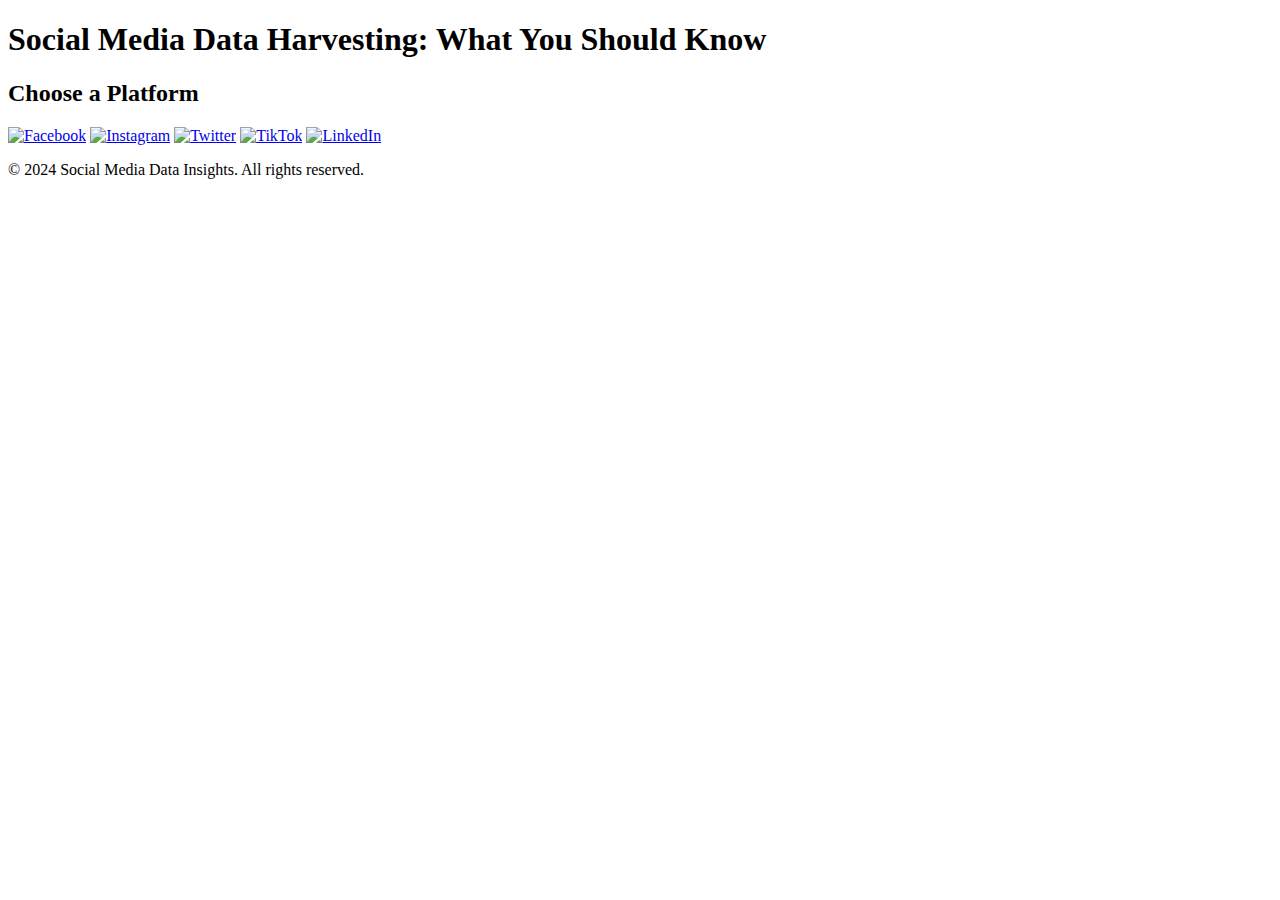
==== index.html @ c9ccdff1 "Update index.html" ====
<!DOCTYPE html>
<html lang="en">
<head>
    <meta charset="UTF-8">
    <meta name="viewport" content="width=device-width, initial-scale=1.0">
    <title>Social Media Data Practices</title>
    <link rel="stylesheet" href="styles.css">
</head>
<body>
    <header>
        <h1>Social Media Data Harvesting: What You Should Know</h1>
    </header>

    <section class="platforms">
        <h2>Choose a Platform</h2>
        <div class="platform-icons">
            <a href="facebook.html"><img src="images/facebook-icon.png" alt="Facebook"></a>
            <a href="instagram.html"><img src="images/instagram-icon.png" alt="Instagram"></a>
            <a href="twitter.html"><img src="images/twitter-icon.png" alt="Twitter"></a>
            <a href="tiktok.html"><img src="images/tiktok-icon.png" alt="TikTok"></a>
            <a href="linkedin.html"><img src="images/linkedin-icon.png" alt="LinkedIn"></a>
        </div>
    </section>

    <footer>
        <p>© 2024 Social Media Data Insights. All rights reserved.</p>
    </footer>

    <script src="script.js"></script>
</body>
</html>
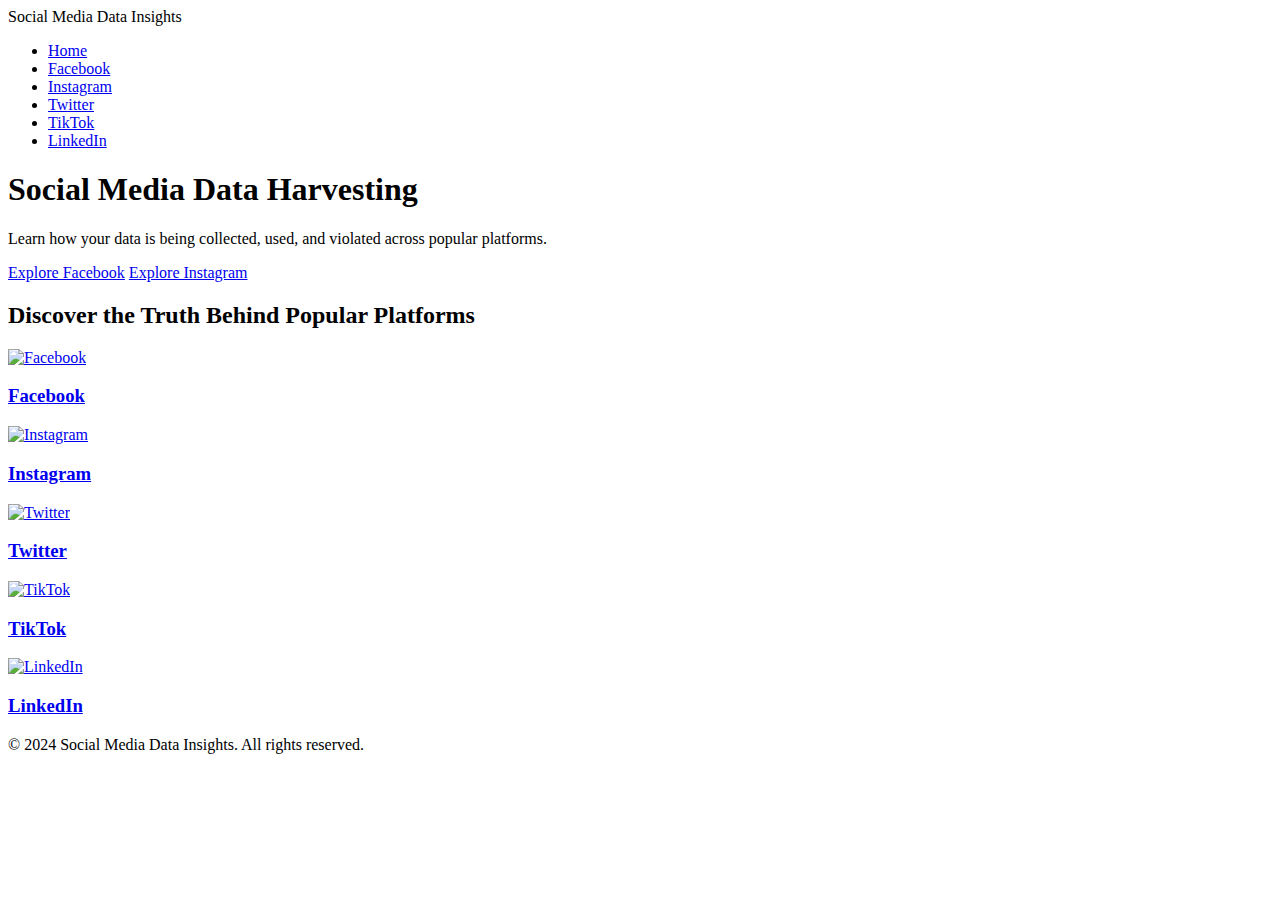
==== commit 6e4f9c13: "Update index.html" ====
--- a/index.html
+++ b/index.html
@@ -8,22 +8,54 @@
 </head>
 <body>
     <header>
-        <h1>Social Media Data Harvesting: What You Should Know</h1>
+        <nav>
+            <div class="logo">Social Media Data Insights</div>
+            <ul class="nav-links">
+                <li><a href="index.html">Home</a></li>
+                <li><a href="facebook.html">Facebook</a></li>
+                <li><a href="instagram.html">Instagram</a></li>
+                <li><a href="twitter.html">Twitter</a></li>
+                <li><a href="tiktok.html">TikTok</a></li>
+                <li><a href="linkedin.html">LinkedIn</a></li>
+            </ul>
+        </nav>
     </header>
 
+    <section class="hero">
+        <h1>Social Media Data Harvesting</h1>
+        <p>Learn how your data is being collected, used, and violated across popular platforms.</p>
+        <a href="facebook.html" class="cta-button">Explore Facebook</a>
+        <a href="instagram.html" class="cta-button">Explore Instagram</a>
+    </section>
+
     <section class="platforms">
-        <h2>Choose a Platform</h2>
+        <h2>Discover the Truth Behind Popular Platforms</h2>
         <div class="platform-icons">
-            <a href="facebook.html"><img src="images/facebook-icon.png" alt="Facebook"></a>
-            <a href="instagram.html"><img src="images/instagram-icon.png" alt="Instagram"></a>
-            <a href="twitter.html"><img src="images/twitter-icon.png" alt="Twitter"></a>
-            <a href="tiktok.html"><img src="images/tiktok-icon.png" alt="TikTok"></a>
-            <a href="linkedin.html"><img src="images/linkedin-icon.png" alt="LinkedIn"></a>
+            <a href="facebook.html" class="platform-card">
+                <img src="images/facebook-icon.png" alt="Facebook">
+                <h3>Facebook</h3>
+            </a>
+            <a href="instagram.html" class="platform-card">
+                <img src="images/instagram-icon.png" alt="Instagram">
+                <h3>Instagram</h3>
+            </a>
+            <a href="twitter.html" class="platform-card">
+                <img src="images/twitter-icon.png" alt="Twitter">
+                <h3>Twitter</h3>
+            </a>
+            <a href="tiktok.html" class="platform-card">
+                <img src="images/tiktok-icon.png" alt="TikTok">
+                <h3>TikTok</h3>
+            </a>
+            <a href="linkedin.html" class="platform-card">
+                <img src="images/linkedin-icon.png" alt="LinkedIn">
+                <h3>LinkedIn</h3>
+            </a>
         </div>
     </section>
 
     <footer>
-        <p>© 2024 Social Media Data Insights. All rights reserved.</p>
+        <p>&copy; 2024 Social Media Data Insights. All rights reserved.</p>
     </footer>
 
     <script src="script.js"></script>
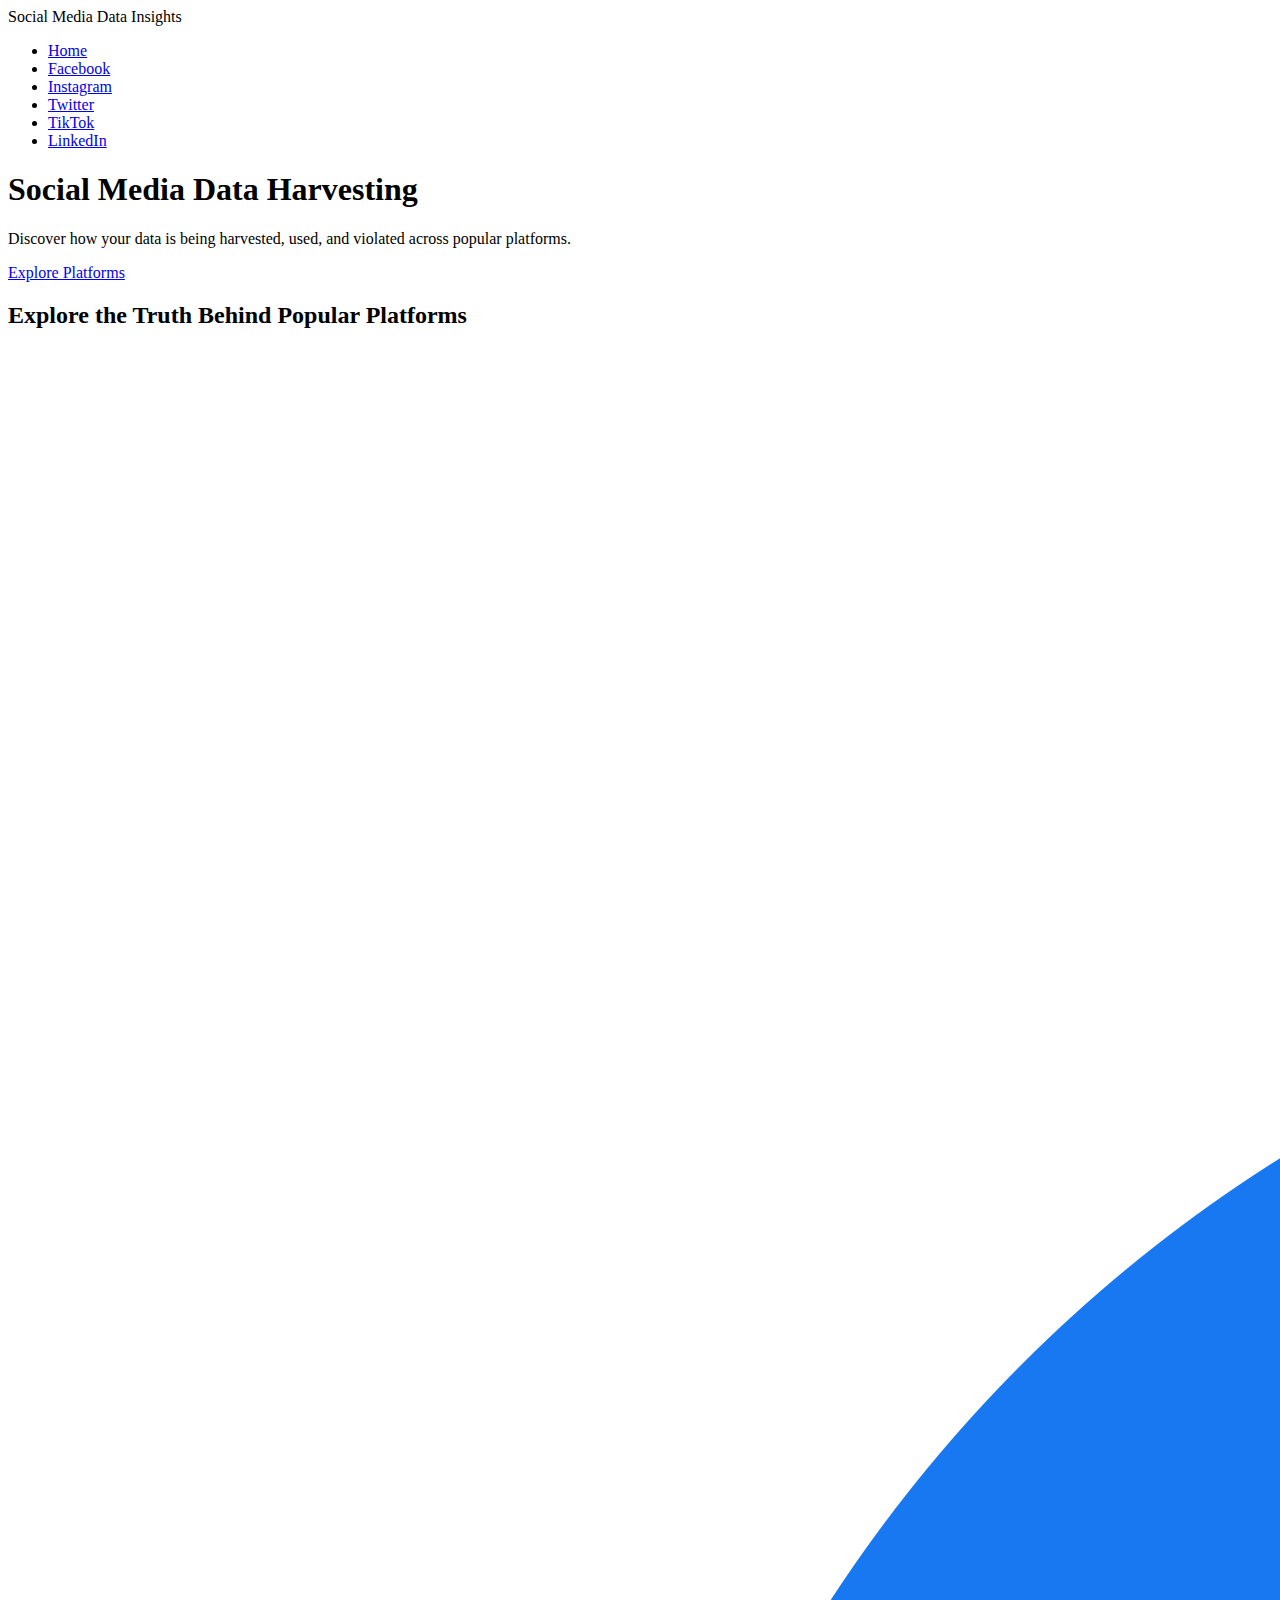
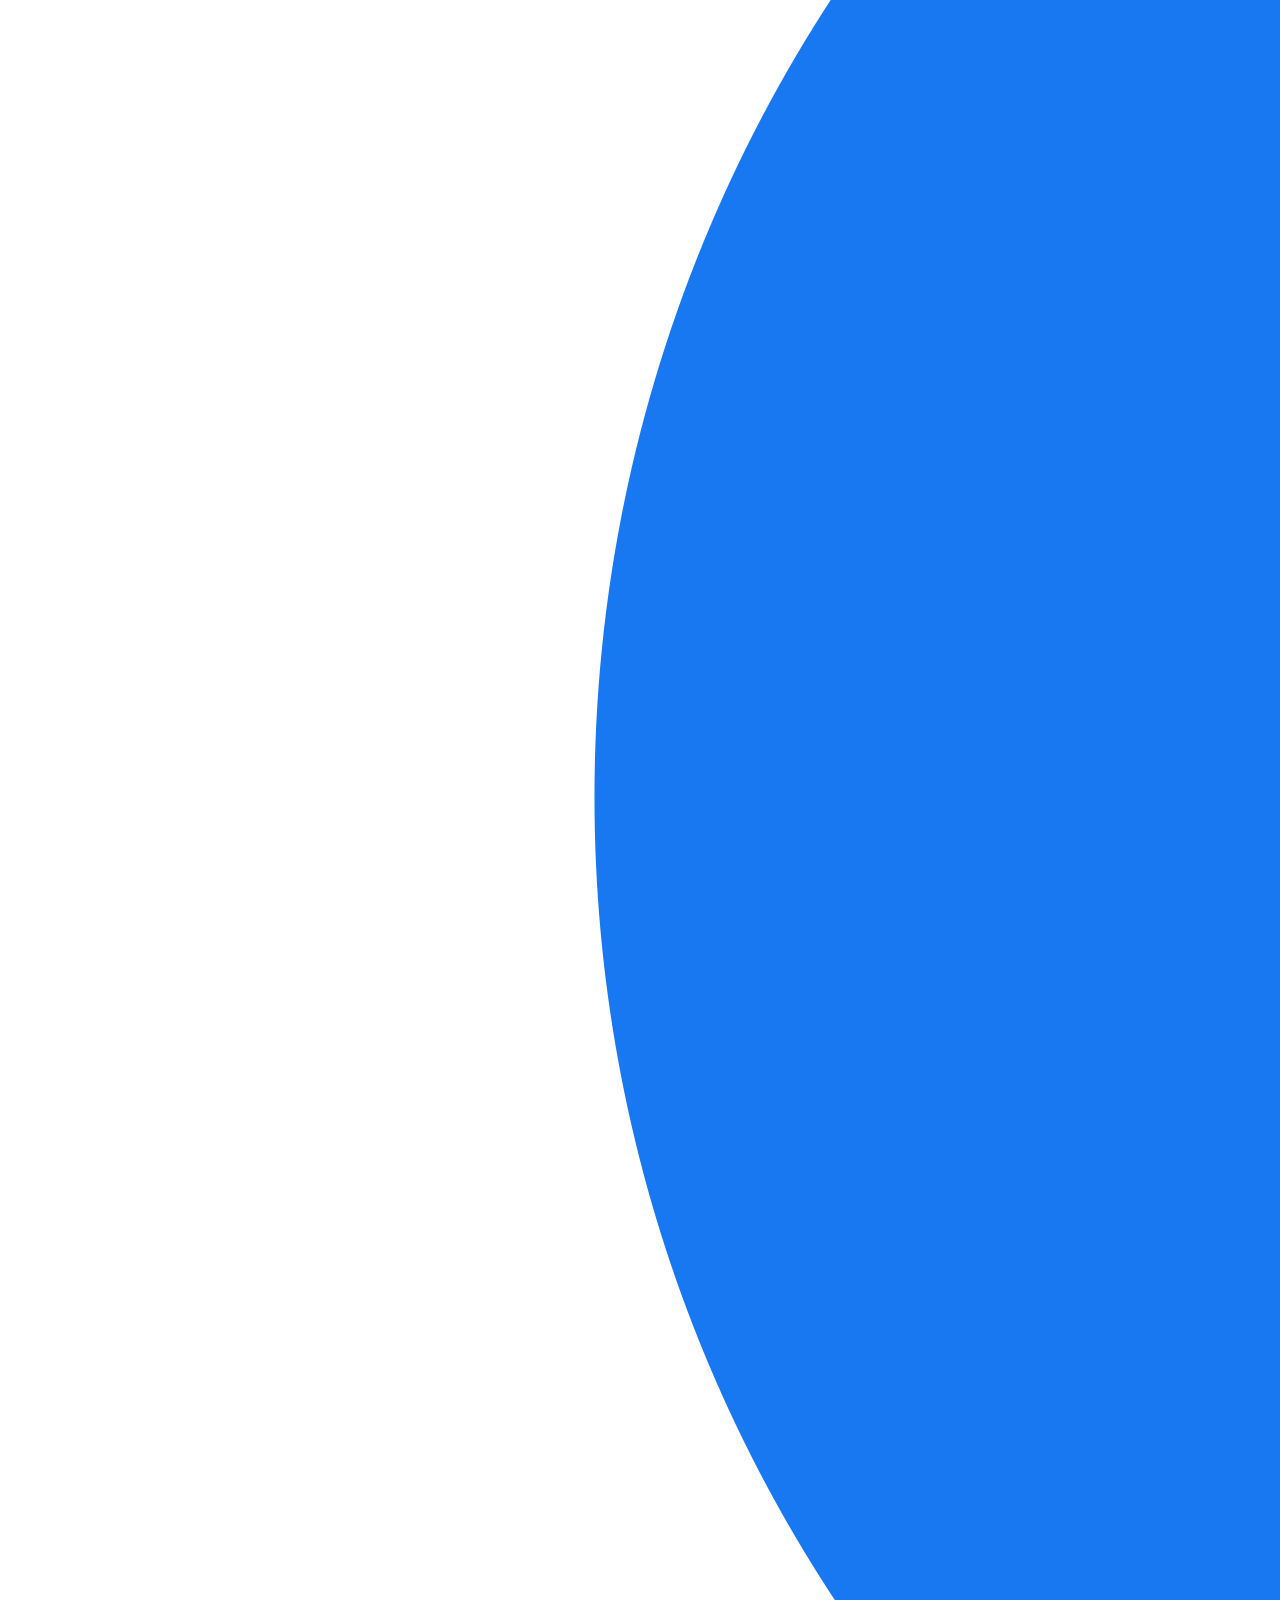
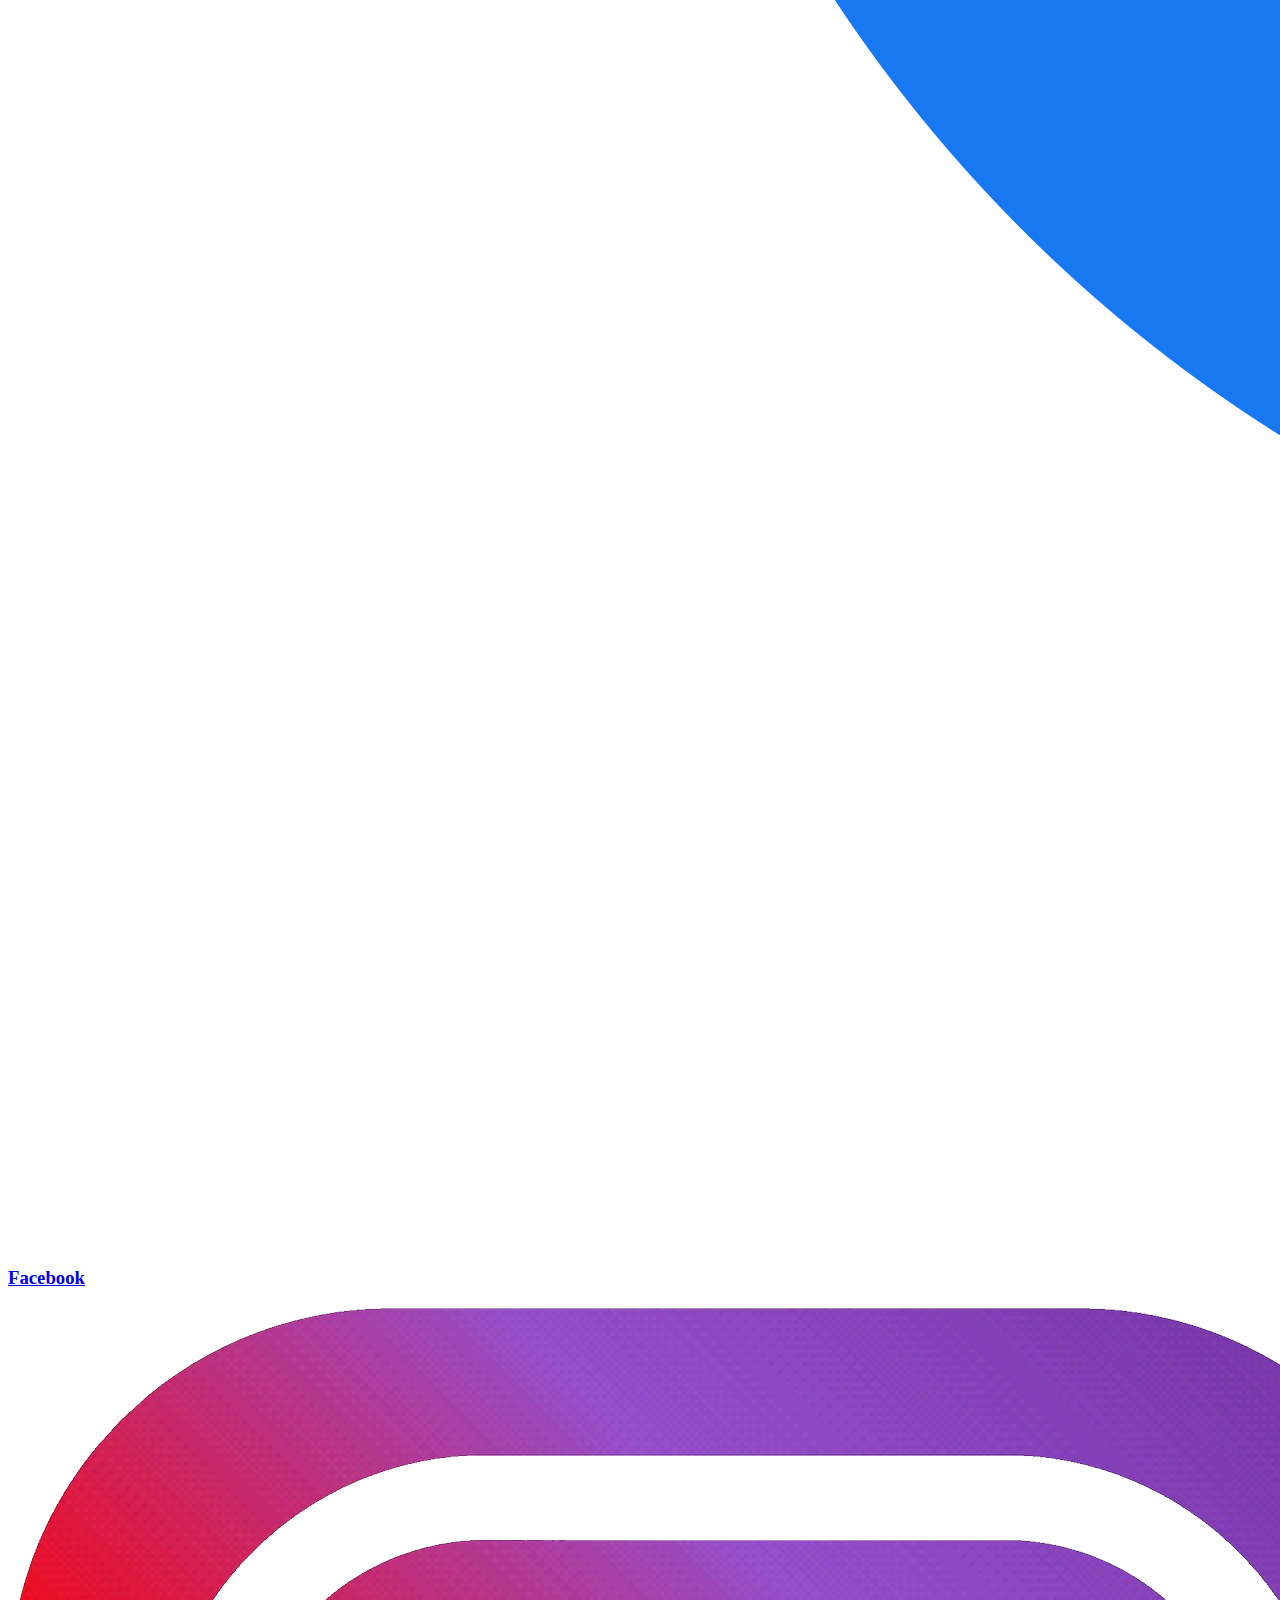
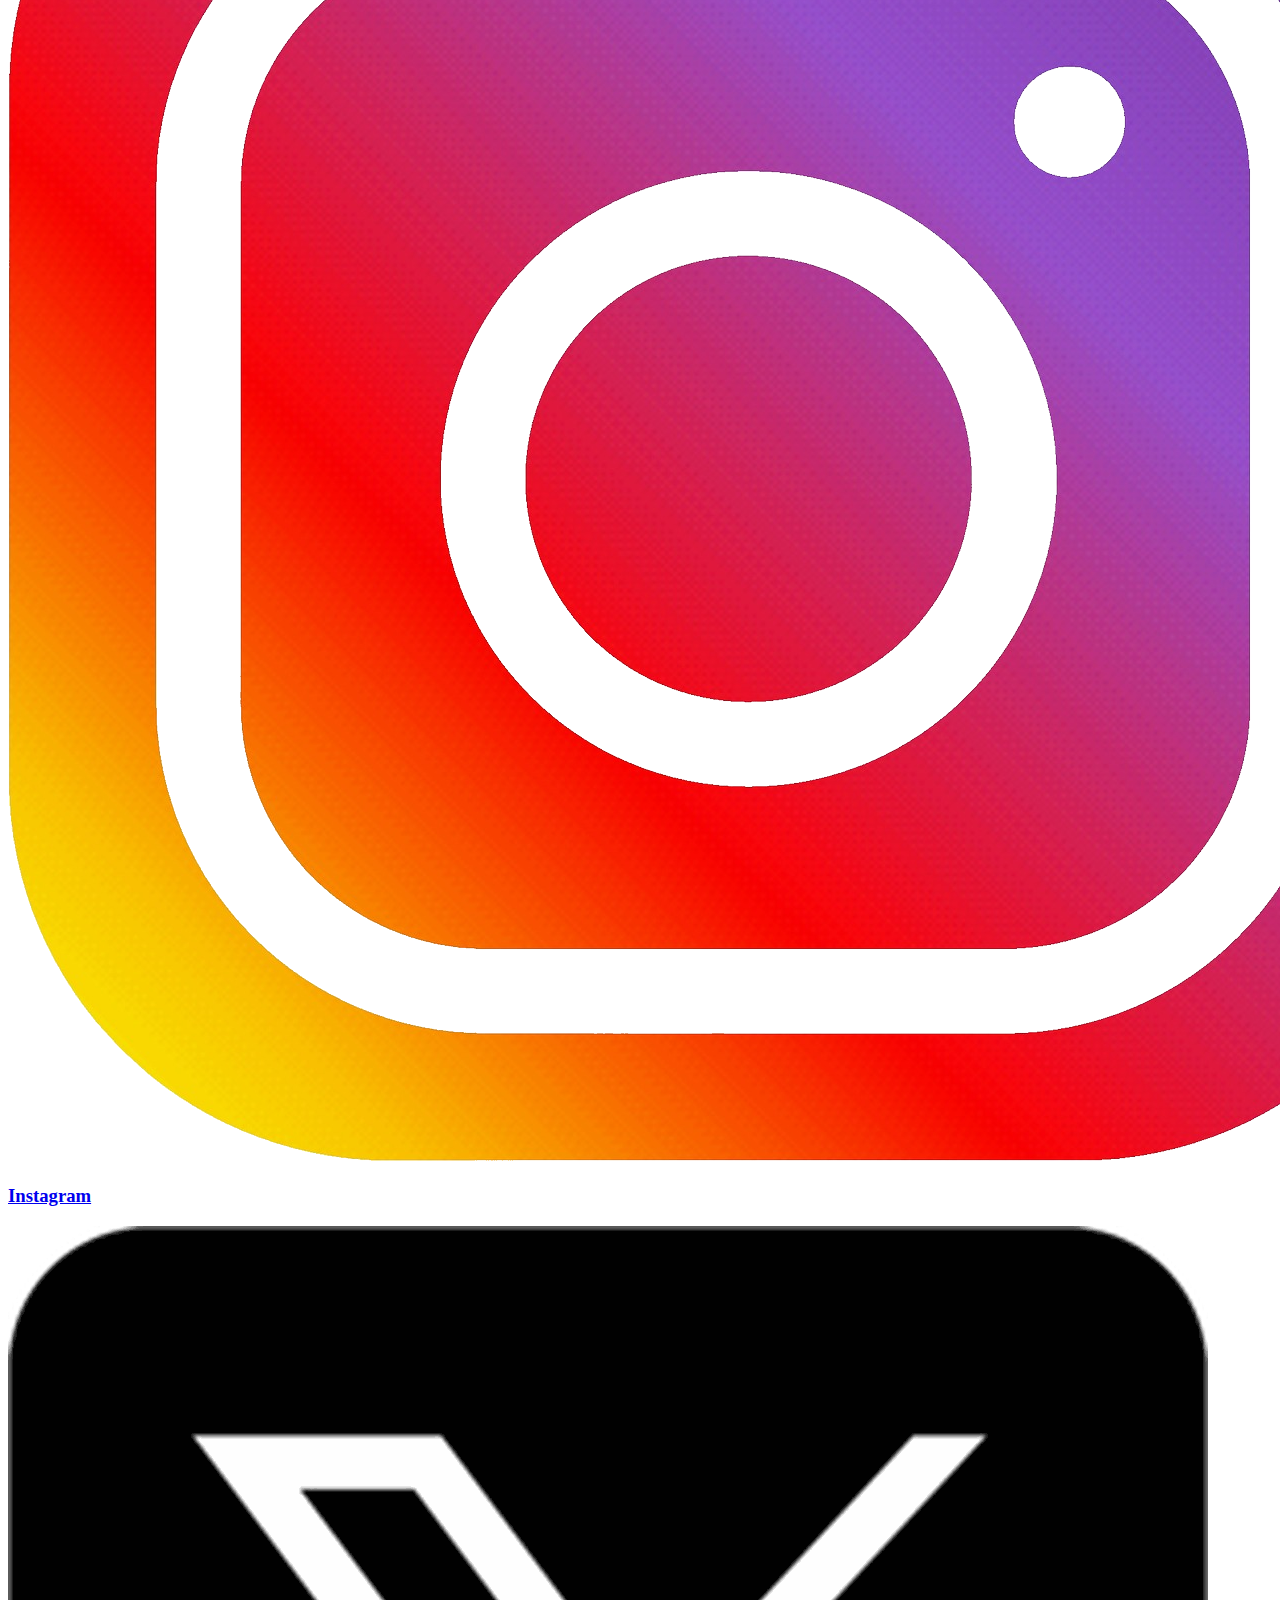
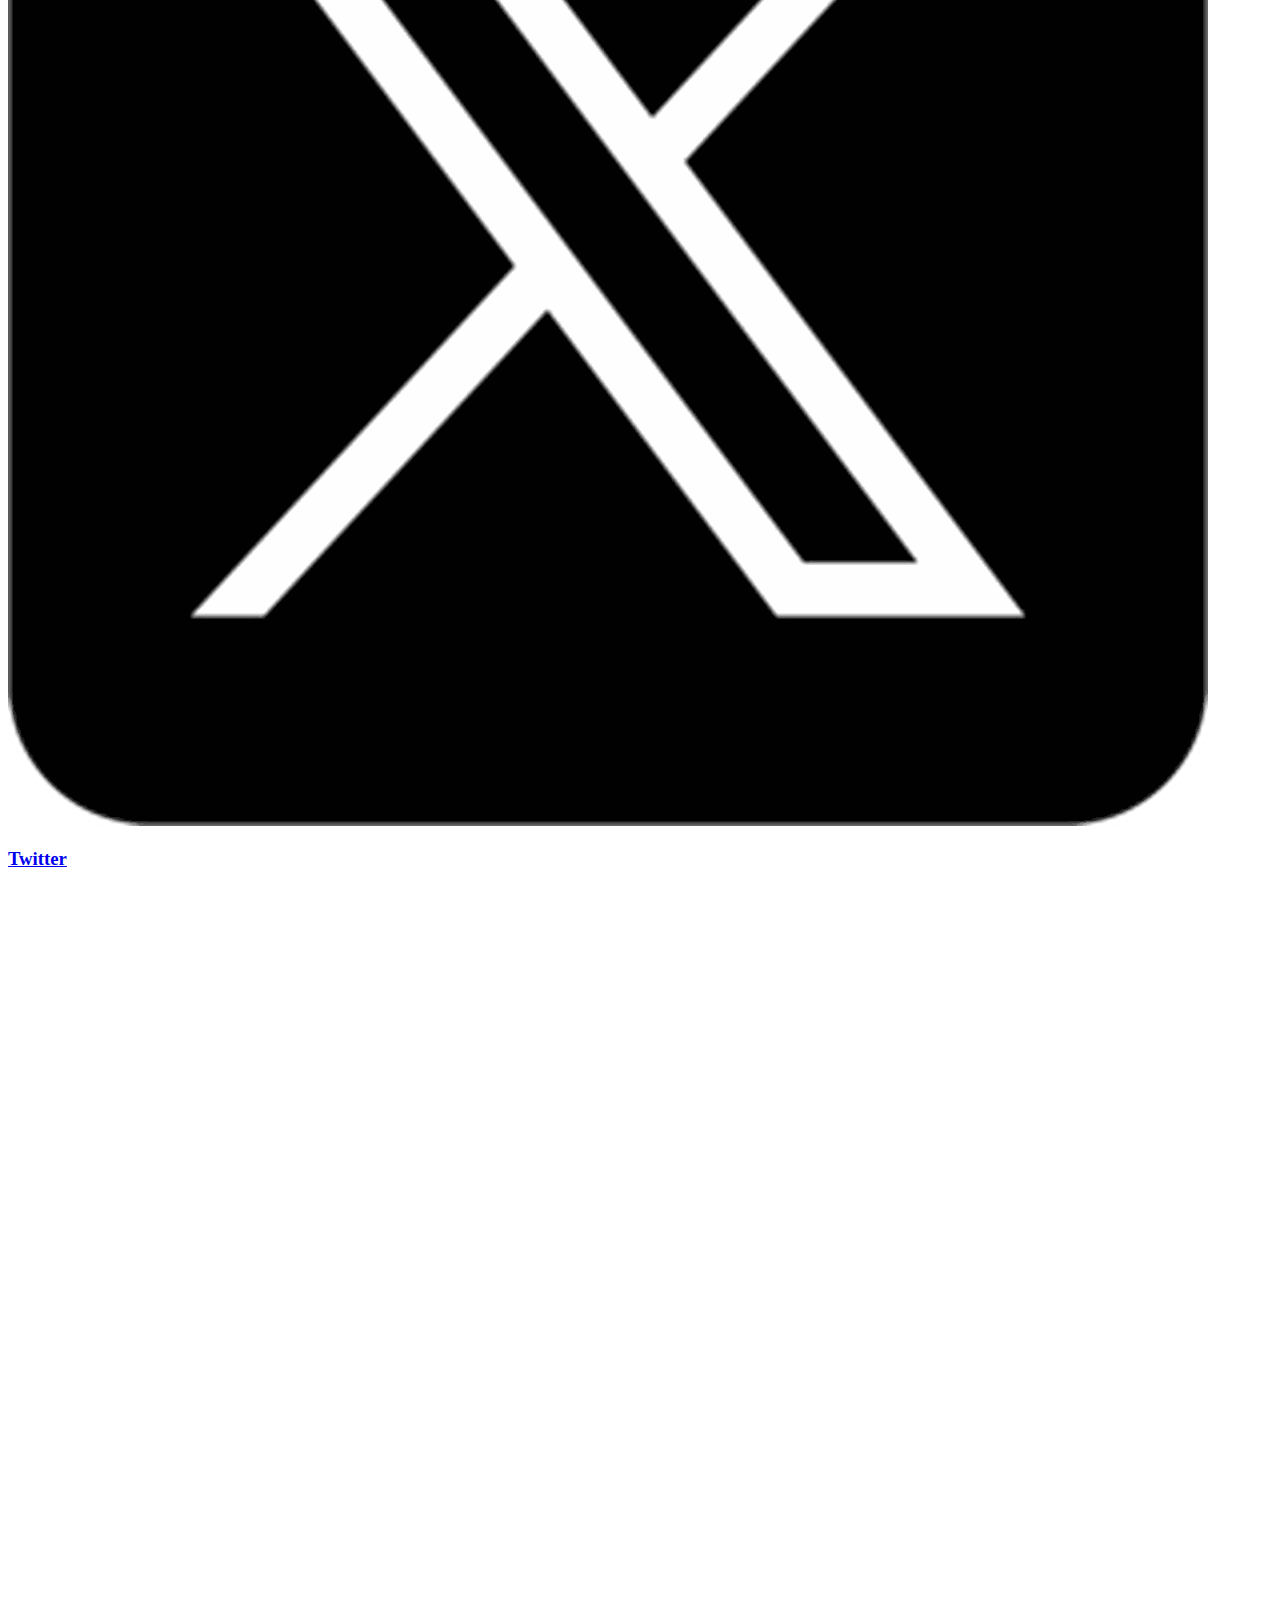
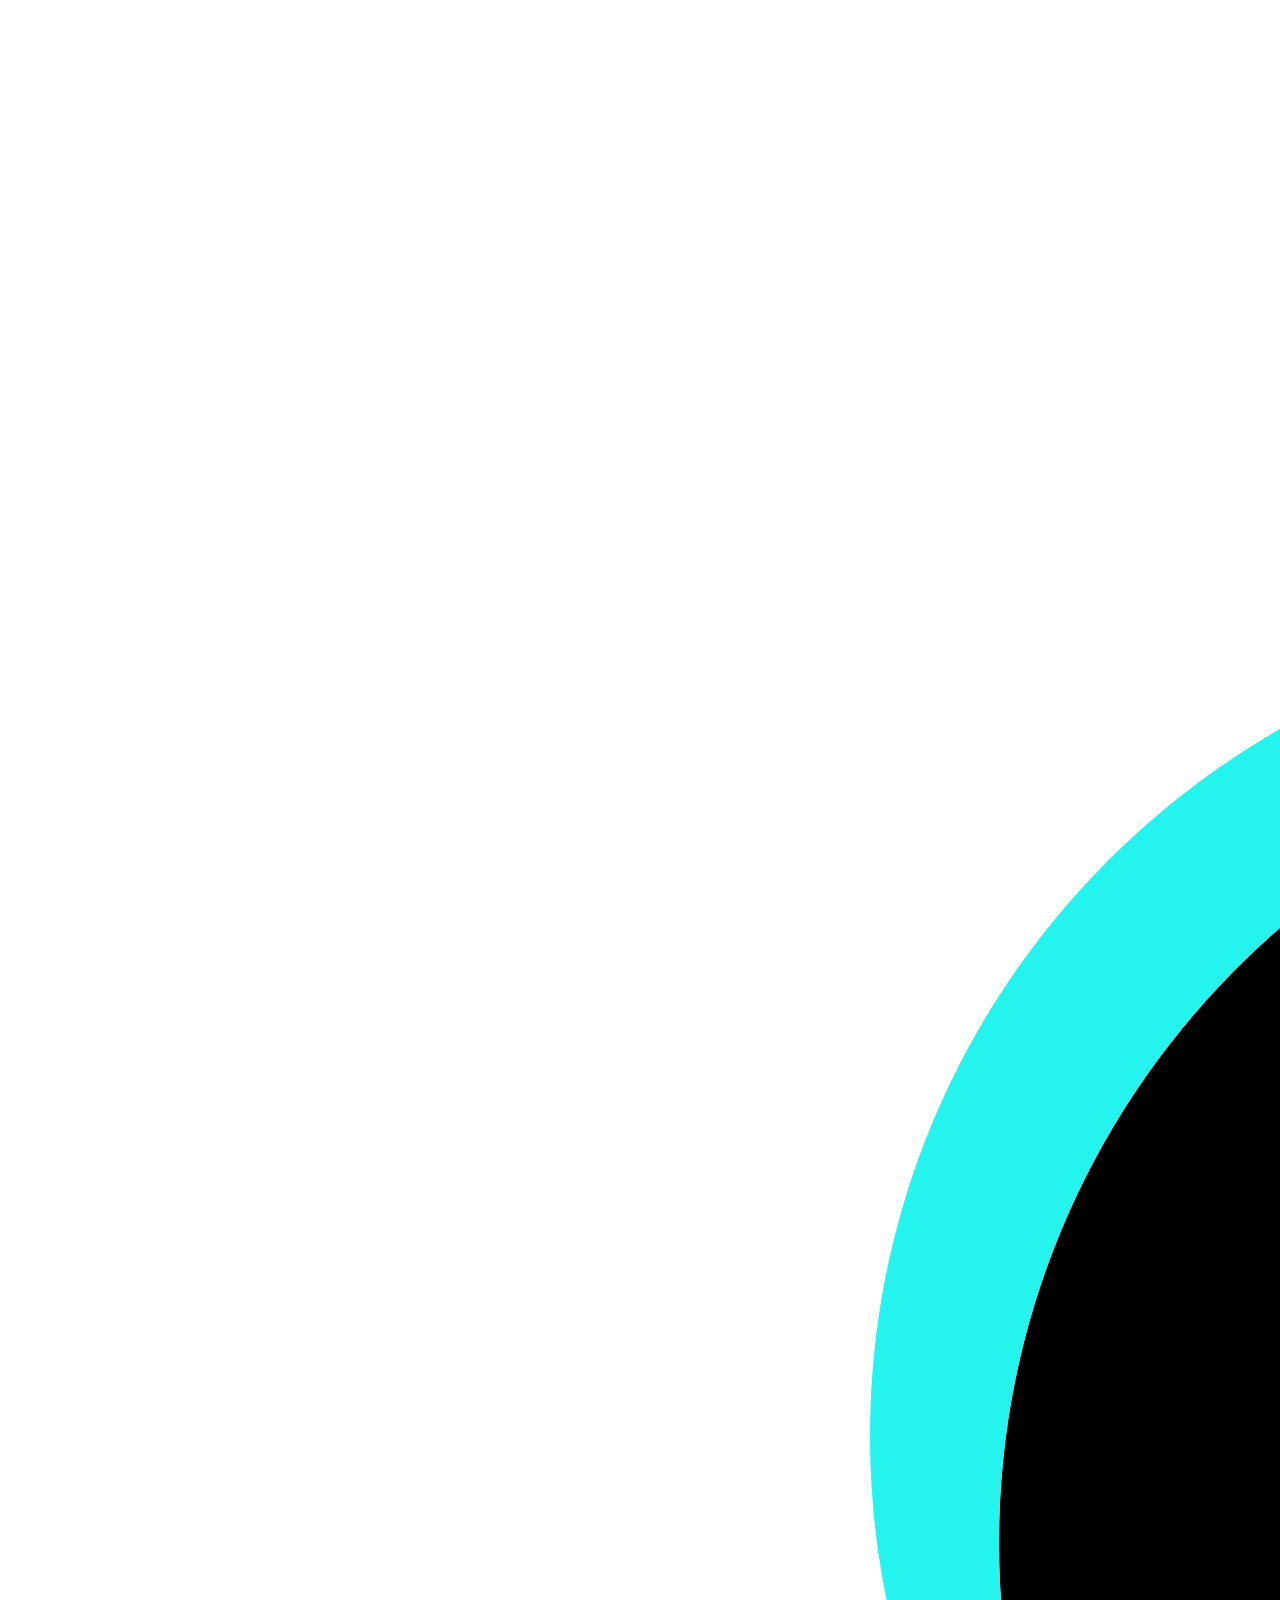
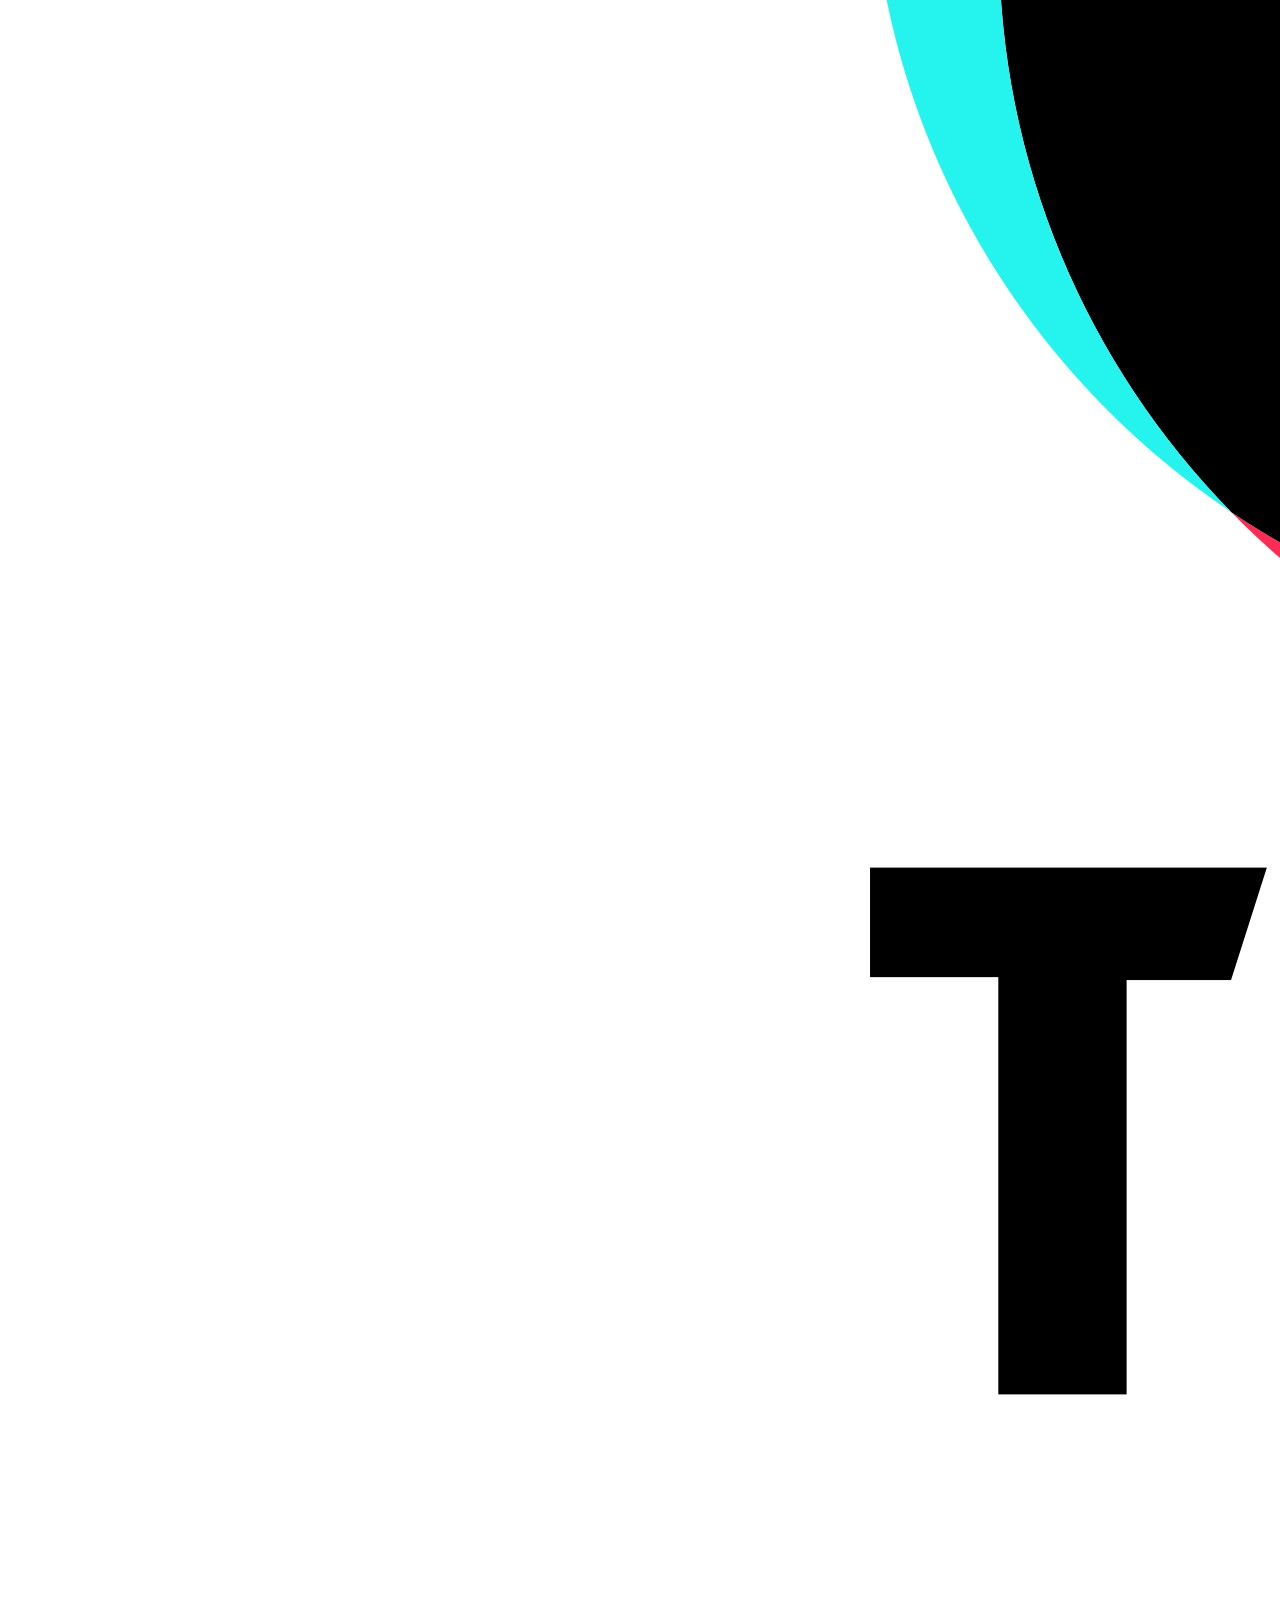
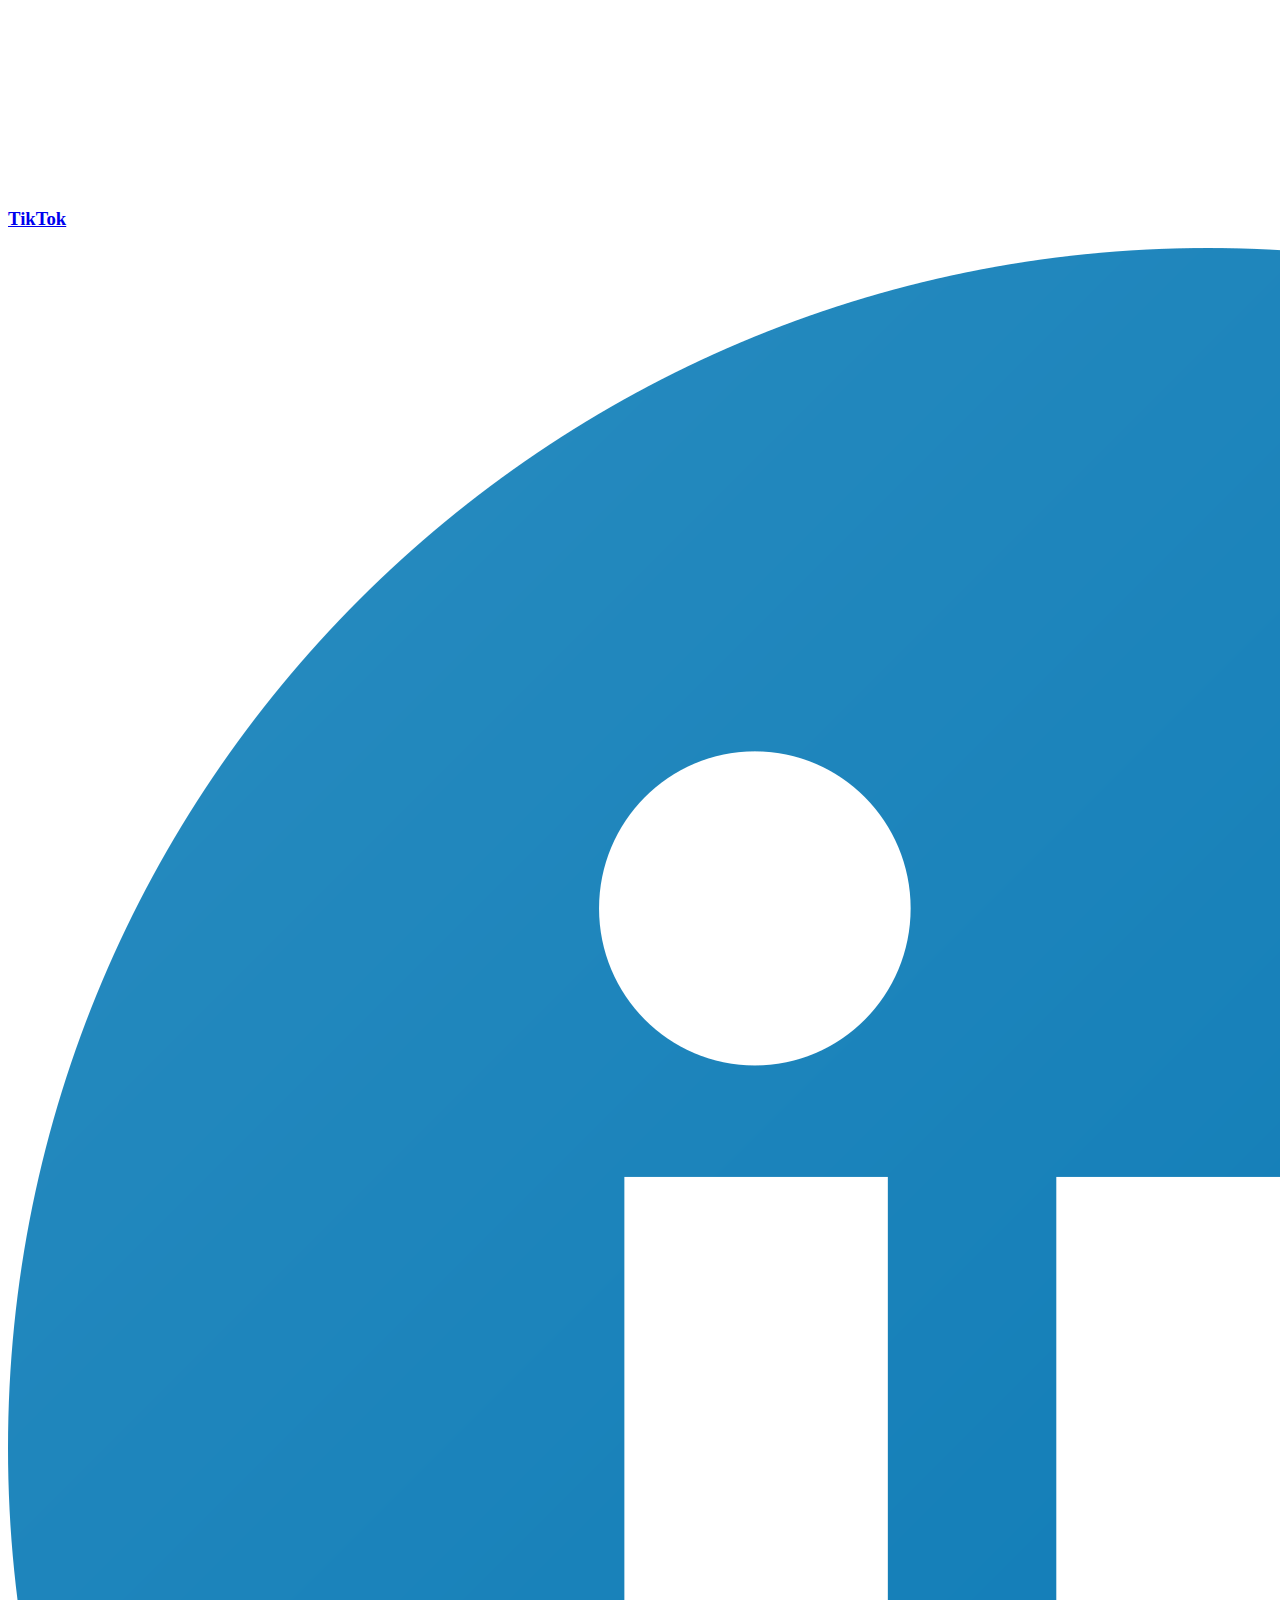
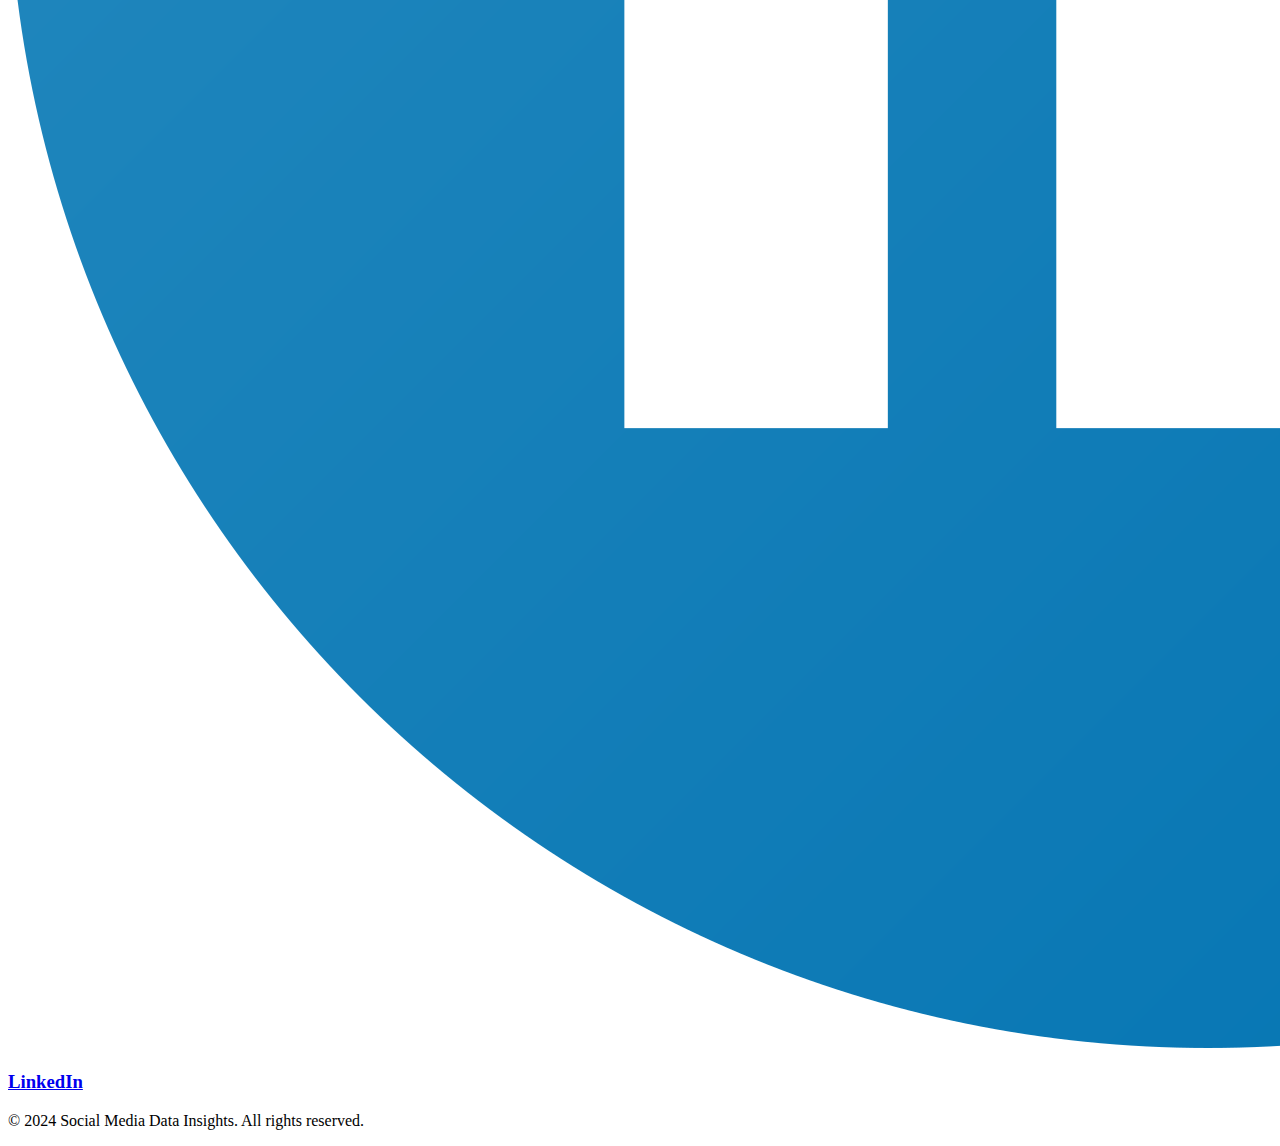
==== commit f85196a7: "Update index.html" ====
--- a/index.html
+++ b/index.html
@@ -23,13 +23,12 @@
 
     <section class="hero">
         <h1>Social Media Data Harvesting</h1>
-        <p>Learn how your data is being collected, used, and violated across popular platforms.</p>
-        <a href="facebook.html" class="cta-button">Explore Facebook</a>
-        <a href="instagram.html" class="cta-button">Explore Instagram</a>
+        <p>Discover how your data is being harvested, used, and violated across popular platforms.</p>
+        <a href="#platforms" class="cta-button">Explore Platforms</a>
     </section>
 
-    <section class="platforms">
-        <h2>Discover the Truth Behind Popular Platforms</h2>
+    <section id="platforms" class="platforms">
+        <h2>Explore the Truth Behind Popular Platforms</h2>
         <div class="platform-icons">
             <a href="facebook.html" class="platform-card">
                 <img src="images/facebook-icon.png" alt="Facebook">
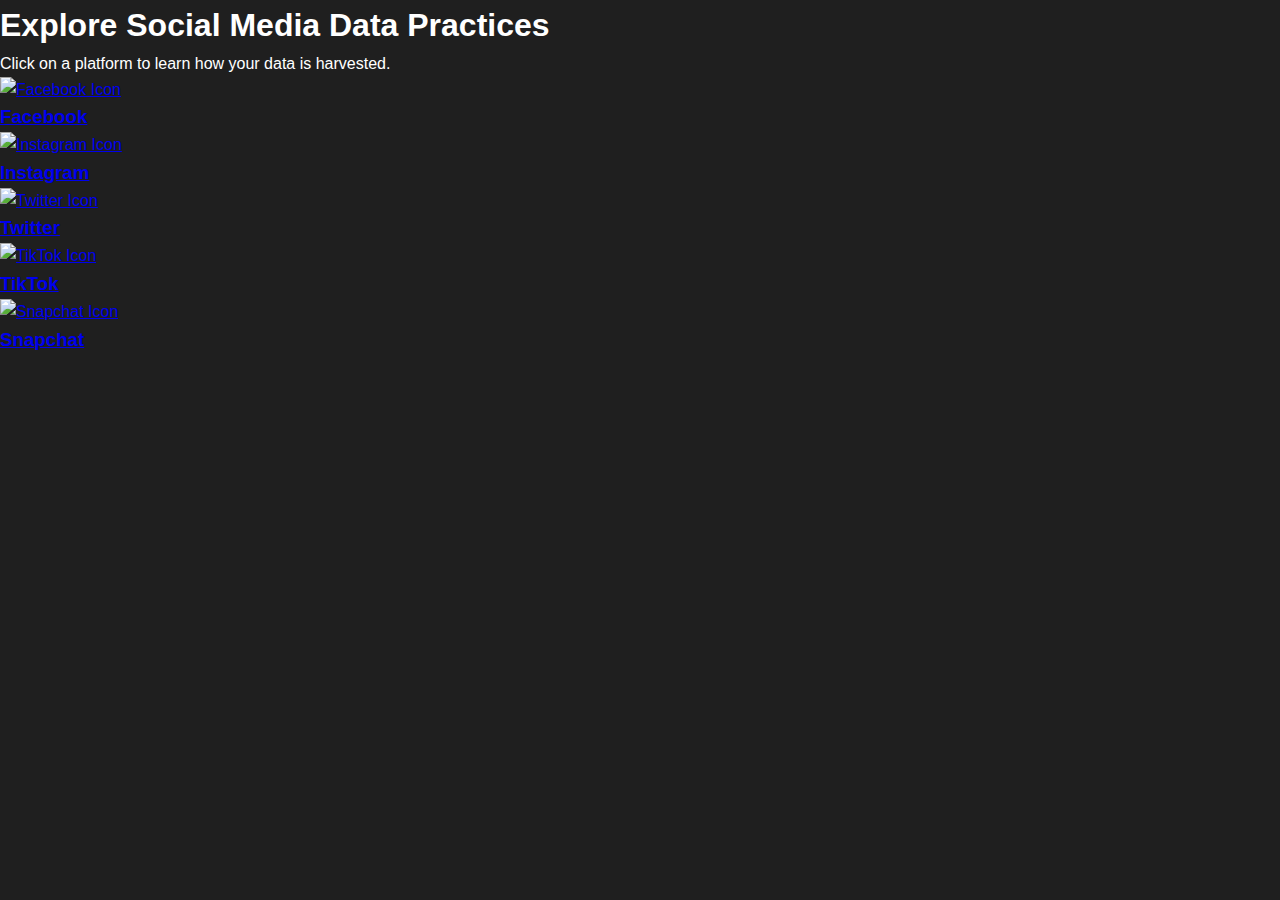
==== commit e0a975fb: "Update index.html" ====
--- a/index.html
+++ b/index.html
@@ -1,62 +1,57 @@
 <!DOCTYPE html>
 <html lang="en">
 <head>
-    <meta charset="UTF-8">
-    <meta name="viewport" content="width=device-width, initial-scale=1.0">
-    <title>Social Media Data Practices</title>
-    <link rel="stylesheet" href="styles.css">
+  <meta charset="UTF-8">
+  <meta name="viewport" content="width=device-width, initial-scale=1.0">
+  <title>Social Media Data Harvesting</title>
+  <link rel="stylesheet" href="style.css">
 </head>
 <body>
-    <header>
-        <nav>
-            <div class="logo">Social Media Data Insights</div>
-            <ul class="nav-links">
-                <li><a href="index.html">Home</a></li>
-                <li><a href="facebook.html">Facebook</a></li>
-                <li><a href="instagram.html">Instagram</a></li>
-                <li><a href="twitter.html">Twitter</a></li>
-                <li><a href="tiktok.html">TikTok</a></li>
-                <li><a href="linkedin.html">LinkedIn</a></li>
-            </ul>
-        </nav>
-    </header>
 
-    <section class="hero">
-        <h1>Social Media Data Harvesting</h1>
-        <p>Discover how your data is being harvested, used, and violated across popular platforms.</p>
-        <a href="#platforms" class="cta-button">Explore Platforms</a>
-    </section>
+  <h1 class="page-title">Explore Social Media Data Practices</h1>
+  <p class="subtitle">Click on a platform to learn how your data is harvested.</p>
 
-    <section id="platforms" class="platforms">
-        <h2>Explore the Truth Behind Popular Platforms</h2>
-        <div class="platform-icons">
-            <a href="facebook.html" class="platform-card">
-                <img src="images/facebook-icon.png" alt="Facebook">
-                <h3>Facebook</h3>
-            </a>
-            <a href="instagram.html" class="platform-card">
-                <img src="images/instagram-icon.png" alt="Instagram">
-                <h3>Instagram</h3>
-            </a>
-            <a href="twitter.html" class="platform-card">
-                <img src="images/twitter-icon.png" alt="Twitter">
-                <h3>Twitter</h3>
-            </a>
-            <a href="tiktok.html" class="platform-card">
-                <img src="images/tiktok-icon.png" alt="TikTok">
-                <h3>TikTok</h3>
-            </a>
-            <a href="linkedin.html" class="platform-card">
-                <img src="images/linkedin-icon.png" alt="LinkedIn">
-                <h3>LinkedIn</h3>
-            </a>
-        </div>
-    </section>
+  <div class="container">
+    <!-- Facebook -->
+    <div class="platform">
+      <a href="facebook.html">
+        <img src="https://github.com/sahraq/Conserveopedia/blob/main/images/facebook-icon.png?raw=true" alt="Facebook Icon">
+        <h3>Facebook</h3>
+      </a>
+    </div>
 
-    <footer>
-        <p>&copy; 2024 Social Media Data Insights. All rights reserved.</p>
-    </footer>
+    <!-- Instagram -->
+    <div class="platform">
+      <a href="instagram.html">
+        <img src="https://github.com/sahraq/Conserveopedia/blob/main/images/instagram-icon.png" alt="Instagram Icon">
+        <h3>Instagram</h3>
+      </a>
+    </div>
 
-    <script src="script.js"></script>
+    <!-- Twitter -->
+    <div class="platform">
+      <a href="twitter.html">
+        <img src="https://github.com/sahraq/Conserveopedia/blob/main/images/twitter-icon.png" alt="Twitter Icon">
+        <h3>Twitter</h3>
+      </a>
+    </div>
+
+    <!-- TikTok -->
+    <div class="platform">
+      <a href="tiktok.html">
+        <img src="https://github.com/sahraq/Conserveopedia/blob/main/images/tiktok-icon.png" alt="TikTok Icon">
+        <h3>TikTok</h3>
+      </a>
+    </div>
+
+    <!-- Snapchat -->
+    <div class="platform">
+      <a href="snapchat.html">
+        <img src="https://github.com/sahraq/Conserveopedia/blob/main/images/snapchat-icon.png" alt="Snapchat Icon">
+        <h3>Snapchat</h3>
+      </a>
+    </div>
+  </div>
+
 </body>
 </html>
--- a/style.css
+++ b/style.css
@@ -0,0 +1,142 @@
+/* General Reset */
+* {
+    margin: 0;
+    padding: 0;
+    box-sizing: border-box;
+}
+
+body {
+    font-family: 'Arial', sans-serif;
+    line-height: 1.6;
+    background-color: #1f1f1f;
+    color: #fff;
+    padding: 0;
+    overflow-x: hidden;
+}
+
+header {
+    position: fixed;
+    width: 100%;
+    background: #111;
+    color: #fff;
+    padding: 10px 0;
+    top: 0;
+    left: 0;
+    z-index: 1000;
+}
+
+nav {
+    display: flex;
+    justify-content: space-between;
+    align-items: center;
+    padding: 0 50px;
+}
+
+.logo a {
+    color: #fff;
+    text-decoration: none;
+    font-size: 24px;
+    font-weight: bold;
+}
+
+.nav-links {
+    display: flex;
+    list-style: none;
+}
+
+.nav-links li {
+    margin-left: 20px;
+}
+
+.nav-links li a {
+    color: #fff;
+    text-decoration: none;
+    font-size: 18px;
+    padding: 5px;
+    transition: color 0.3s ease;
+}
+
+.nav-links li a:hover, .nav-links li a.active {
+    color: #00d8d6;
+}
+
+/* Hero Section */
+.hero {
+    background-color: #333;
+    text-align: center;
+    padding: 150px 20px;
+    margin-top: 60px;
+}
+
+.hero h1 {
+    font-size: 48px;
+    margin-bottom: 20px;
+}
+
+.hero p {
+    font-size: 20px;
+    margin-bottom: 30px;
+}
+
+/* Platforms Section */
+.platforms {
+    text-align: center;
+    padding: 50px 20px;
+}
+
+.platform-icons {
+    display: flex;
+    justify-content: space-around;
+    flex-wrap: wrap;
+    gap: 20px;
+}
+
+.platform-card {
+    background-color: #222;
+    padding: 15px;
+    margin: 20px;
+    text-align: center;
+    border-radius: 10px;
+    width: 120px;
+    height: 120px;
+    transition: transform 0.3s ease, background-color 0.3s ease;
+    box-shadow: 0px 4px 15px rgba(0, 0, 0, 0.4);
+    display: flex;
+    justify-content: center;
+    align-items: center;
+    flex-direction: column;
+    text-decoration: none;
+    color: #fff;
+}
+
+.platform-card:hover {
+    transform: scale(1.1);
+    background-color: #444;
+}
+
+.platform-card img {
+    width: 50px;
+    height: 50px;
+    object-fit: contain;
+    margin-bottom: 10px;
+    transition: transform 0.2s ease;
+}
+
+.platform-card:hover img {
+    transform: scale(1.2);
+}
+
+.platform-card h3 {
+    font-size: 14px;
+    color: #fff;
+    margin-top: 5px;
+    font-weight: normal;
+}
+
+/* Footer Section */
+footer {
+    text-align: center;
+    padding: 20px;
+    background-color: #111;
+    color: #fff;
+}
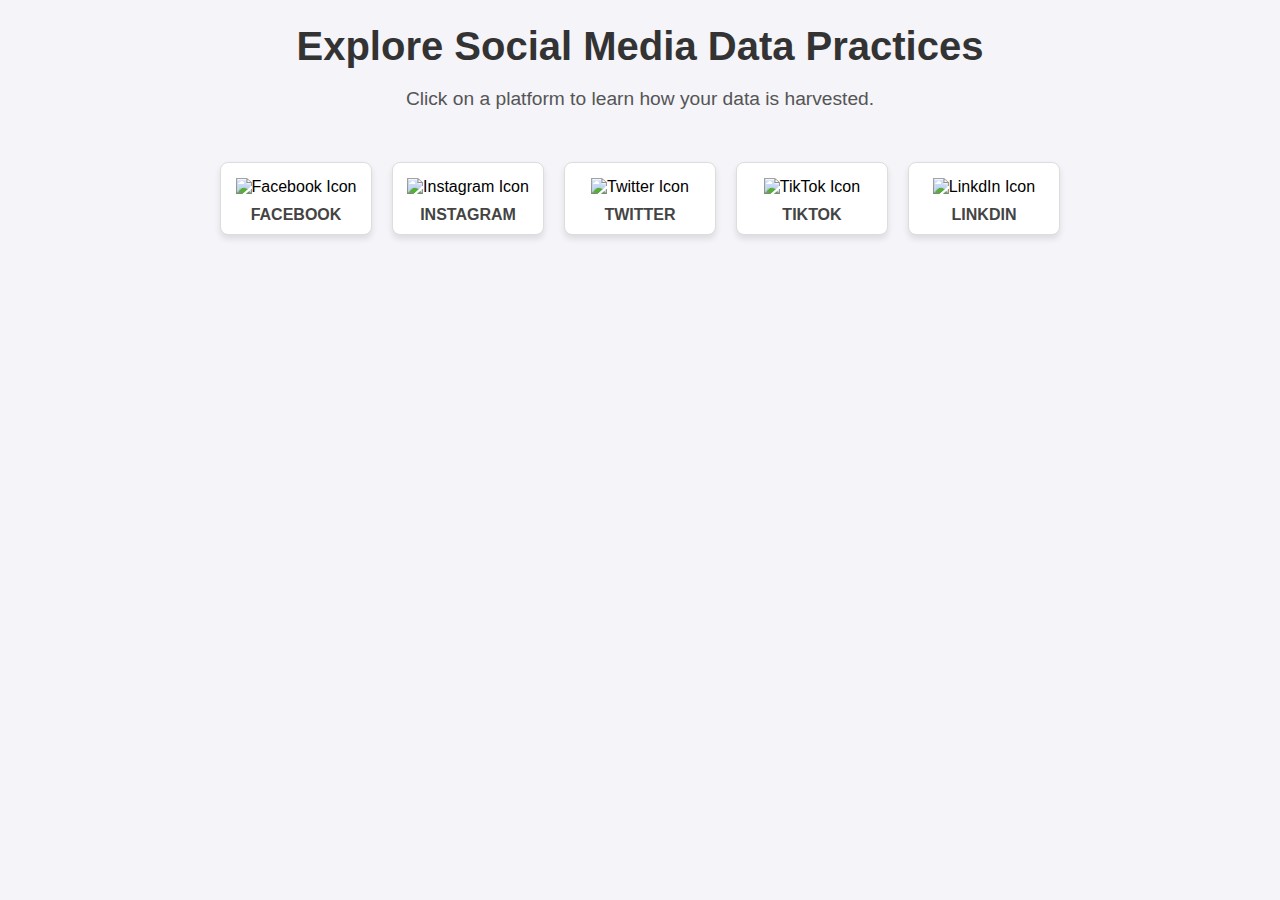
==== commit ab476bfd: "Update index.html" ====
--- a/index.html
+++ b/index.html
@@ -1,15 +1,17 @@
 <!DOCTYPE html>
 <html lang="en">
 <head>
-  <meta charset="UTF-8">
-  <meta name="viewport" content="width=device-width, initial-scale=1.0">
-  <title>Social Media Data Harvesting</title>
-  <link rel="stylesheet" href="style.css">
+    <meta charset="UTF-8">
+    <meta name="viewport" content="width=device-width, initial-scale=1.0">
+    <title>Social Media Data Harvesting</title>
+    <link rel="stylesheet" href="style.css">
 </head>
 <body>
 
-  <h1 class="page-title">Explore Social Media Data Practices</h1>
-  <p class="subtitle">Click on a platform to learn how your data is harvested.</p>
+  <header>
+    <h1 class="page-title">Explore Social Media Data Practices</h1>
+    <p class="subtitle">Click on a platform to learn how your data is harvested.</p>
+  </header>
 
   <div class="container">
     <!-- Facebook -->
@@ -23,7 +25,7 @@
     <!-- Instagram -->
     <div class="platform">
       <a href="instagram.html">
-        <img src="https://github.com/sahraq/Conserveopedia/blob/main/images/instagram-icon.png" alt="Instagram Icon">
+        <img src="https://github.com/sahraq/Conserveopedia/blob/main/images/instagram-icon.png?raw=true" alt="Instagram Icon">
         <h3>Instagram</h3>
       </a>
     </div>
@@ -31,7 +33,7 @@
     <!-- Twitter -->
     <div class="platform">
       <a href="twitter.html">
-        <img src="https://github.com/sahraq/Conserveopedia/blob/main/images/twitter-icon.png" alt="Twitter Icon">
+        <img src="https://github.com/sahraq/Conserveopedia/blob/main/images/twitter-icon.png?raw=true" alt="Twitter Icon">
         <h3>Twitter</h3>
       </a>
     </div>
@@ -39,16 +41,16 @@
     <!-- TikTok -->
     <div class="platform">
       <a href="tiktok.html">
-        <img src="https://github.com/sahraq/Conserveopedia/blob/main/images/tiktok-icon.png" alt="TikTok Icon">
+        <img src="https://github.com/sahraq/Conserveopedia/blob/main/images/tiktok-icon.png?raw=true" alt="TikTok Icon">
         <h3>TikTok</h3>
       </a>
     </div>
 
-    <!-- Snapchat -->
+    <!-- LinkdIn -->
     <div class="platform">
       <a href="snapchat.html">
-        <img src="https://github.com/sahraq/Conserveopedia/blob/main/images/snapchat-icon.png" alt="Snapchat Icon">
-        <h3>Snapchat</h3>
+        <img src="https://github.com/sahraq/Conserveopedia/blob/main/images/linkedin-icon.png?raw=true" alt="LinkdIn Icon">
+        <h3>LinkdIn</h3>
       </a>
     </div>
   </div>
--- a/style.css
+++ b/style.css
@@ -1,142 +1,60 @@
-/* General Reset */
-* {
-    margin: 0;
-    padding: 0;
-    box-sizing: border-box;
+body {
+  font-family: Arial, sans-serif;
+  background-color: #f4f4f9;
+  margin: 0;
+  padding: 0;
+  text-align: center;
 }
 
-body {
-    font-family: 'Arial', sans-serif;
-    line-height: 1.6;
-    background-color: #1f1f1f;
-    color: #fff;
-    padding: 0;
-    overflow-x: hidden;
+.page-title {
+  font-size: 2.5rem;
+  margin: 1.5rem 0 0.5rem;
+  color: #333;
 }
 
-header {
-    position: fixed;
-    width: 100%;
-    background: #111;
-    color: #fff;
-    padding: 10px 0;
-    top: 0;
-    left: 0;
-    z-index: 1000;
+.subtitle {
+  font-size: 1.2rem;
+  margin-bottom: 2rem;
+  color: #555;
 }
 
-nav {
-    display: flex;
-    justify-content: space-between;
-    align-items: center;
-    padding: 0 50px;
+.container {
+  display: flex;
+  flex-wrap: wrap;
+  justify-content: center;
+  gap: 20px;
+  padding: 20px;
 }
 
-.logo a {
-    color: #fff;
-    text-decoration: none;
-    font-size: 24px;
-    font-weight: bold;
+.platform {
+  width: 150px;
+  text-align: center;
+  border: 1px solid #ddd;
+  border-radius: 8px;
+  background-color: white;
+  box-shadow: 0px 4px 6px rgba(0, 0, 0, 0.1);
+  transition: transform 0.3s, box-shadow 0.3s;
 }
 
-.nav-links {
-    display: flex;
-    list-style: none;
+.platform:hover {
+  transform: scale(1.05);
+  box-shadow: 0px 8px 12px rgba(0, 0, 0, 0.2);
 }
 
-.nav-links li {
-    margin-left: 20px;
+.platform img {
+  width: 80px;
+  height: 80px;
+  margin-top: 15px;
 }
 
-.nav-links li a {
-    color: #fff;
-    text-decoration: none;
-    font-size: 18px;
-    padding: 5px;
-    transition: color 0.3s ease;
+.platform h3 {
+  font-size: 1rem;
+  margin: 10px 0;
+  color: #444;
+  text-transform: uppercase;
 }
 
-.nav-links li a:hover, .nav-links li a.active {
-    color: #00d8d6;
+.platform a {
+  text-decoration: none;
+  color: inherit;
 }
-
-/* Hero Section */
-.hero {
-    background-color: #333;
-    text-align: center;
-    padding: 150px 20px;
-    margin-top: 60px;
-}
-
-.hero h1 {
-    font-size: 48px;
-    margin-bottom: 20px;
-}
-
-.hero p {
-    font-size: 20px;
-    margin-bottom: 30px;
-}
-
-/* Platforms Section */
-.platforms {
-    text-align: center;
-    padding: 50px 20px;
-}
-
-.platform-icons {
-    display: flex;
-    justify-content: space-around;
-    flex-wrap: wrap;
-    gap: 20px;
-}
-
-.platform-card {
-    background-color: #222;
-    padding: 15px;
-    margin: 20px;
-    text-align: center;
-    border-radius: 10px;
-    width: 120px;
-    height: 120px;
-    transition: transform 0.3s ease, background-color 0.3s ease;
-    box-shadow: 0px 4px 15px rgba(0, 0, 0, 0.4);
-    display: flex;
-    justify-content: center;
-    align-items: center;
-    flex-direction: column;
-    text-decoration: none;
-    color: #fff;
-}
-
-.platform-card:hover {
-    transform: scale(1.1);
-    background-color: #444;
-}
-
-.platform-card img {
-    width: 50px;
-    height: 50px;
-    object-fit: contain;
-    margin-bottom: 10px;
-    transition: transform 0.2s ease;
-}
-
-.platform-card:hover img {
-    transform: scale(1.2);
-}
-
-.platform-card h3 {
-    font-size: 14px;
-    color: #fff;
-    margin-top: 5px;
-    font-weight: normal;
-}
-
-/* Footer Section */
-footer {
-    text-align: center;
-    padding: 20px;
-    background-color: #111;
-    color: #fff;
-}
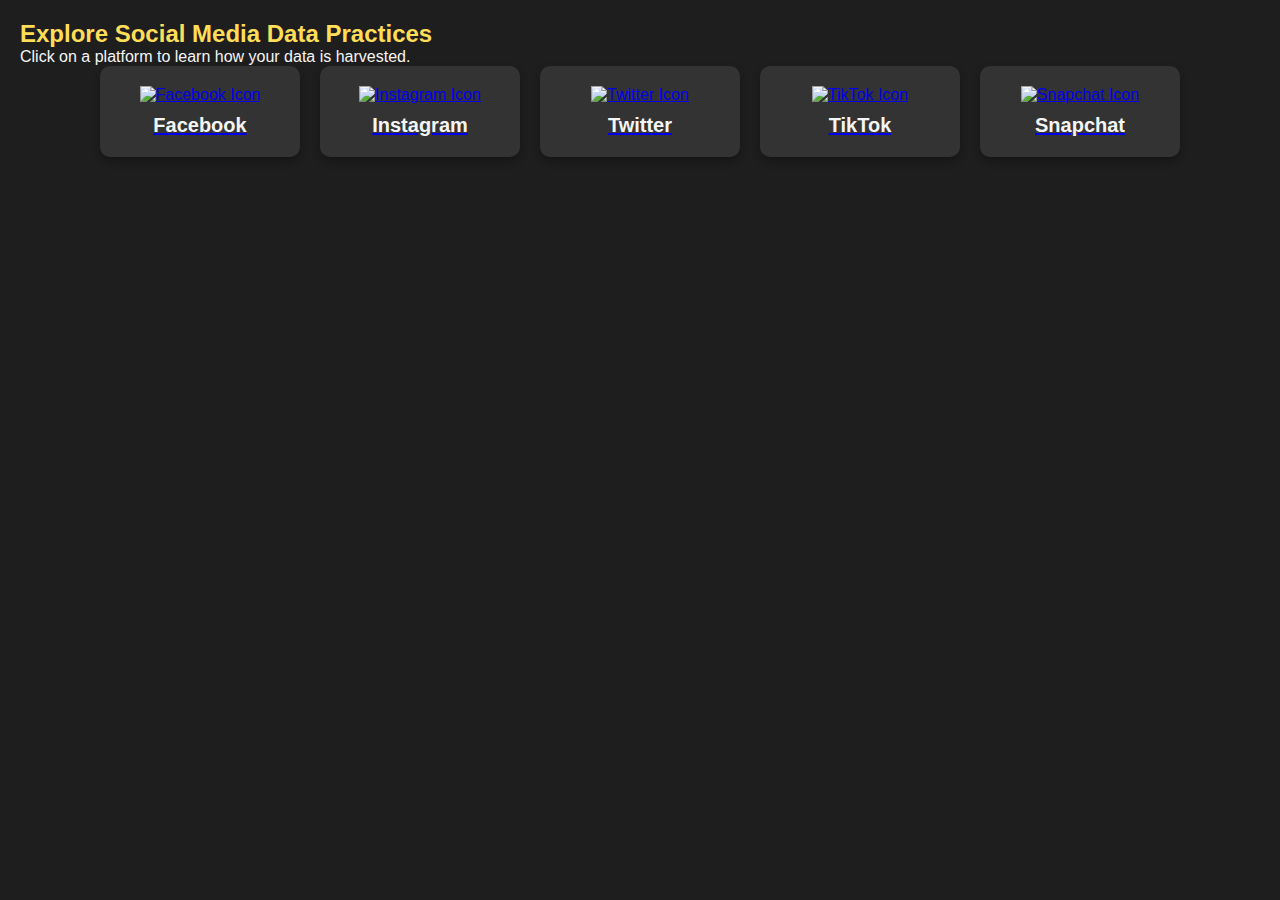
==== commit e779c8a8: "Update index.html" ====
--- a/index.html
+++ b/index.html
@@ -46,11 +46,11 @@
       </a>
     </div>
 
-    <!-- LinkdIn -->
+    <!-- Snapchat -->
     <div class="platform">
       <a href="snapchat.html">
-        <img src="https://github.com/sahraq/Conserveopedia/blob/main/images/linkedin-icon.png?raw=true" alt="LinkdIn Icon">
-        <h3>LinkdIn</h3>
+        <img src="https://github.com/sahraq/Conserveopedia/blob/main/images/snapchat-icon.png?raw=true" alt="Snapchat Icon">
+        <h3>Snapchat</h3>
       </a>
     </div>
   </div>
--- a/style.css
+++ b/style.css
@@ -1,60 +1,82 @@
-body {
-  font-family: Arial, sans-serif;
-  background-color: #f4f4f9;
-  margin: 0;
-  padding: 0;
-  text-align: center;
+/* Reset some default styles */
+* {
+    margin: 0;
+    padding: 0;
+    box-sizing: border-box;
 }
 
-.page-title {
-  font-size: 2.5rem;
-  margin: 1.5rem 0 0.5rem;
-  color: #333;
+body {
+    font-family: Arial, sans-serif;
+    background-color: #1e1e1e;
+    color: #f5f5f5;
+    padding: 20px;
 }
 
-.subtitle {
-  font-size: 1.2rem;
-  margin-bottom: 2rem;
-  color: #555;
+h1, h2 {
+    font-size: 24px;
+    color: #ffdd57;
+}
+
+h3 {
+    font-size: 20px;
+    color: #f5f5f5;
 }
 
 .container {
-  display: flex;
-  flex-wrap: wrap;
-  justify-content: center;
-  gap: 20px;
-  padding: 20px;
+    display: flex;
+    flex-wrap: wrap;
+    gap: 20px;
+    justify-content: center;
 }
 
 .platform {
-  width: 150px;
-  text-align: center;
-  border: 1px solid #ddd;
-  border-radius: 8px;
-  background-color: white;
-  box-shadow: 0px 4px 6px rgba(0, 0, 0, 0.1);
-  transition: transform 0.3s, box-shadow 0.3s;
-}
-
-.platform:hover {
-  transform: scale(1.05);
-  box-shadow: 0px 8px 12px rgba(0, 0, 0, 0.2);
+    width: 200px;
+    text-align: center;
+    background-color: #333;
+    border-radius: 10px;
+    padding: 20px;
+    box-shadow: 0 4px 8px rgba(0, 0, 0, 0.3);
 }
 
 .platform img {
-  width: 80px;
-  height: 80px;
-  margin-top: 15px;
+    width: 50px;
+    margin-bottom: 10px;
 }
 
-.platform h3 {
-  font-size: 1rem;
-  margin: 10px 0;
-  color: #444;
-  text-transform: uppercase;
+button {
+    background-color: #ffdd57;
+    border: none;
+    padding: 10px 20px;
+    font-size: 16px;
+    color: #333;
+    cursor: pointer;
+    border-radius: 5px;
+    transition: background-color 0.3s ease;
 }
 
-.platform a {
-  text-decoration: none;
-  color: inherit;
+button:hover {
+    background-color: #ff9f00;
 }
+
+/* Navbar styles */
+nav ul {
+    display: flex;
+    gap: 20px;
+    margin-bottom: 30px;
+}
+
+nav ul li {
+    list-style: none;
+}
+
+nav ul li a {
+    color: #f5f5f5;
+    text-decoration: none;
+    font-weight: bold;
+    text-transform: uppercase;
+    font-size: 14px;
+}
+
+nav ul li a:hover {
+    color: #ffdd57;
+}
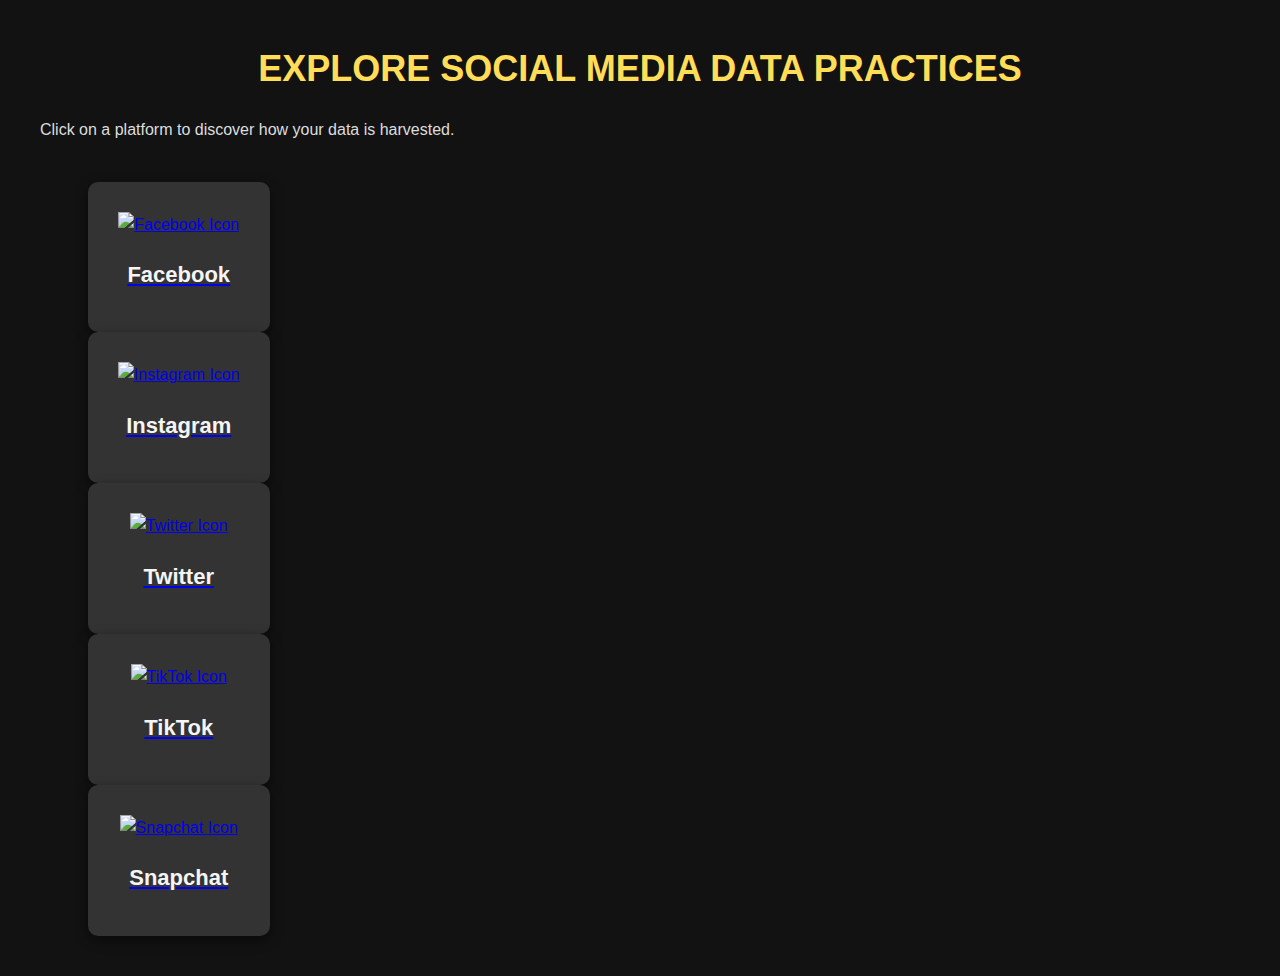
==== commit 5c2620de: "Update index.html" ====
--- a/index.html
+++ b/index.html
@@ -10,48 +10,45 @@
 
   <header>
     <h1 class="page-title">Explore Social Media Data Practices</h1>
-    <p class="subtitle">Click on a platform to learn how your data is harvested.</p>
+    <p class="subtitle">Click on a platform to discover how your data is harvested.</p>
   </header>
 
   <div class="container">
-    <!-- Facebook -->
-    <div class="platform">
-      <a href="facebook.html">
-        <img src="https://github.com/sahraq/Conserveopedia/blob/main/images/facebook-icon.png?raw=true" alt="Facebook Icon">
-        <h3>Facebook</h3>
-      </a>
-    </div>
+    <div class="platforms">
+      <div class="platform">
+        <a href="facebook.html">
+          <img src="https://github.com/sahraq/Conserveopedia/blob/main/images/facebook-icon.png?raw=true" alt="Facebook Icon">
+          <h3>Facebook</h3>
+        </a>
+      </div>
 
-    <!-- Instagram -->
-    <div class="platform">
-      <a href="instagram.html">
-        <img src="https://github.com/sahraq/Conserveopedia/blob/main/images/instagram-icon.png?raw=true" alt="Instagram Icon">
-        <h3>Instagram</h3>
-      </a>
-    </div>
+      <div class="platform">
+        <a href="instagram.html">
+          <img src="https://github.com/sahraq/Conserveopedia/blob/main/images/instagram-icon.png?raw=true" alt="Instagram Icon">
+          <h3>Instagram</h3>
+        </a>
+      </div>
 
-    <!-- Twitter -->
-    <div class="platform">
-      <a href="twitter.html">
-        <img src="https://github.com/sahraq/Conserveopedia/blob/main/images/twitter-icon.png?raw=true" alt="Twitter Icon">
-        <h3>Twitter</h3>
-      </a>
-    </div>
+      <div class="platform">
+        <a href="twitter.html">
+          <img src="https://github.com/sahraq/Conserveopedia/blob/main/images/twitter-icon.png?raw=true" alt="Twitter Icon">
+          <h3>Twitter</h3>
+        </a>
+      </div>
 
-    <!-- TikTok -->
-    <div class="platform">
-      <a href="tiktok.html">
-        <img src="https://github.com/sahraq/Conserveopedia/blob/main/images/tiktok-icon.png?raw=true" alt="TikTok Icon">
-        <h3>TikTok</h3>
-      </a>
-    </div>
+      <div class="platform">
+        <a href="tiktok.html">
+          <img src="https://github.com/sahraq/Conserveopedia/blob/main/images/tiktok-icon.png?raw=true" alt="TikTok Icon">
+          <h3>TikTok</h3>
+        </a>
+      </div>
 
-    <!-- Snapchat -->
-    <div class="platform">
-      <a href="snapchat.html">
-        <img src="https://github.com/sahraq/Conserveopedia/blob/main/images/snapchat-icon.png?raw=true" alt="Snapchat Icon">
-        <h3>Snapchat</h3>
-      </a>
+      <div class="platform">
+        <a href="snapchat.html">
+          <img src="https://github.com/sahraq/Conserveopedia/blob/main/images/snapchat-icon.png?raw=true" alt="Snapchat Icon">
+          <h3>Snapchat</h3>
+        </a>
+      </div>
     </div>
   </div>
 
--- a/style.css
+++ b/style.css
@@ -5,64 +5,102 @@
     box-sizing: border-box;
 }
 
+/* Base styles */
 body {
-    font-family: Arial, sans-serif;
-    background-color: #1e1e1e;
+    font-family: 'Helvetica Neue', Helvetica, Arial, sans-serif;
+    background-color: #121212;
     color: #f5f5f5;
-    padding: 20px;
+    padding: 40px;
+    line-height: 1.6;
 }
 
 h1, h2 {
-    font-size: 24px;
+    font-size: 36px;
     color: #ffdd57;
+    text-align: center;
+    margin-bottom: 20px;
+    text-transform: uppercase;
+    font-weight: bold;
 }
 
 h3 {
-    font-size: 20px;
+    font-size: 22px;
     color: #f5f5f5;
+    margin-bottom: 10px;
+    text-align: center;
+    font-weight: 600;
 }
 
-.container {
-    display: flex;
-    flex-wrap: wrap;
-    gap: 20px;
-    justify-content: center;
+p {
+    font-size: 16px;
+    margin-bottom: 20px;
+    color: #ddd;
+    line-height: 1.5;
 }
 
+/* Container for flexible layout */
+.container {
+    display: grid;
+    grid-template-columns: repeat(auto-fill, minmax(250px, 1fr));
+    gap: 30px;
+    justify-items: center;
+    margin-top: 40px;
+}
+
+/* Platform card styles */
 .platform {
-    width: 200px;
+    width: 100%;
     text-align: center;
     background-color: #333;
     border-radius: 10px;
-    padding: 20px;
-    box-shadow: 0 4px 8px rgba(0, 0, 0, 0.3);
+    padding: 30px;
+    box-shadow: 0 4px 12px rgba(0, 0, 0, 0.5);
+    transition: transform 0.3s ease, box-shadow 0.3s ease;
+}
+
+.platform:hover {
+    transform: translateY(-10px);
+    box-shadow: 0 6px 18px rgba(0, 0, 0, 0.6);
 }
 
 .platform img {
-    width: 50px;
-    margin-bottom: 10px;
+    width: 60px;
+    margin-bottom: 20px;
+    transition: transform 0.3s ease;
 }
 
+.platform:hover img {
+    transform: scale(1.1);
+}
+
+/* Button styles */
 button {
     background-color: #ffdd57;
     border: none;
-    padding: 10px 20px;
+    padding: 12px 24px;
     font-size: 16px;
     color: #333;
     cursor: pointer;
-    border-radius: 5px;
-    transition: background-color 0.3s ease;
+    border-radius: 8px;
+    transition: background-color 0.3s ease, transform 0.2s ease;
+    margin-top: 10px;
 }
 
 button:hover {
     background-color: #ff9f00;
+    transform: scale(1.05);
 }
 
 /* Navbar styles */
 nav ul {
     display: flex;
-    gap: 20px;
-    margin-bottom: 30px;
+    justify-content: center;
+    gap: 40px;
+    margin-bottom: 40px;
+    padding: 0;
+    background-color: #121212;
+    border-radius: 10px;
+    padding: 15px;
 }
 
 nav ul li {
@@ -72,11 +110,65 @@
 nav ul li a {
     color: #f5f5f5;
     text-decoration: none;
-    font-weight: bold;
+    font-weight: 600;
     text-transform: uppercase;
-    font-size: 14px;
+    font-size: 16px;
+    padding: 5px 15px;
+    border-radius: 5px;
+    transition: background-color 0.3s ease, color 0.3s ease;
 }
 
 nav ul li a:hover {
+    background-color: #ffdd57;
+    color: #121212;
+}
+
+/* Footer styles */
+footer {
+    background-color: #121212;
+    color: #f5f5f5;
+    text-align: center;
+    padding: 20px;
+    margin-top: 50px;
+    border-radius: 10px;
+}
+
+footer a {
     color: #ffdd57;
+    text-decoration: none;
+    font-weight: bold;
 }
+
+footer a:hover {
+    color: #ff9f00;
+}
+
+/* Media Queries for responsiveness */
+@media (max-width: 768px) {
+    h1, h2 {
+        font-size: 30px;
+    }
+
+    h3 {
+        font-size: 20px;
+    }
+
+    .container {
+        grid-template-columns: repeat(auto-fill, minmax(200px, 1fr));
+    }
+
+    button {
+        font-size: 14px;
+        padding: 10px 20px;
+    }
+
+    nav ul {
+        flex-direction: column;
+        padding: 10px;
+    }
+
+    nav ul li a {
+        font-size: 14px;
+        padding: 8px 12px;
+    }
+}
